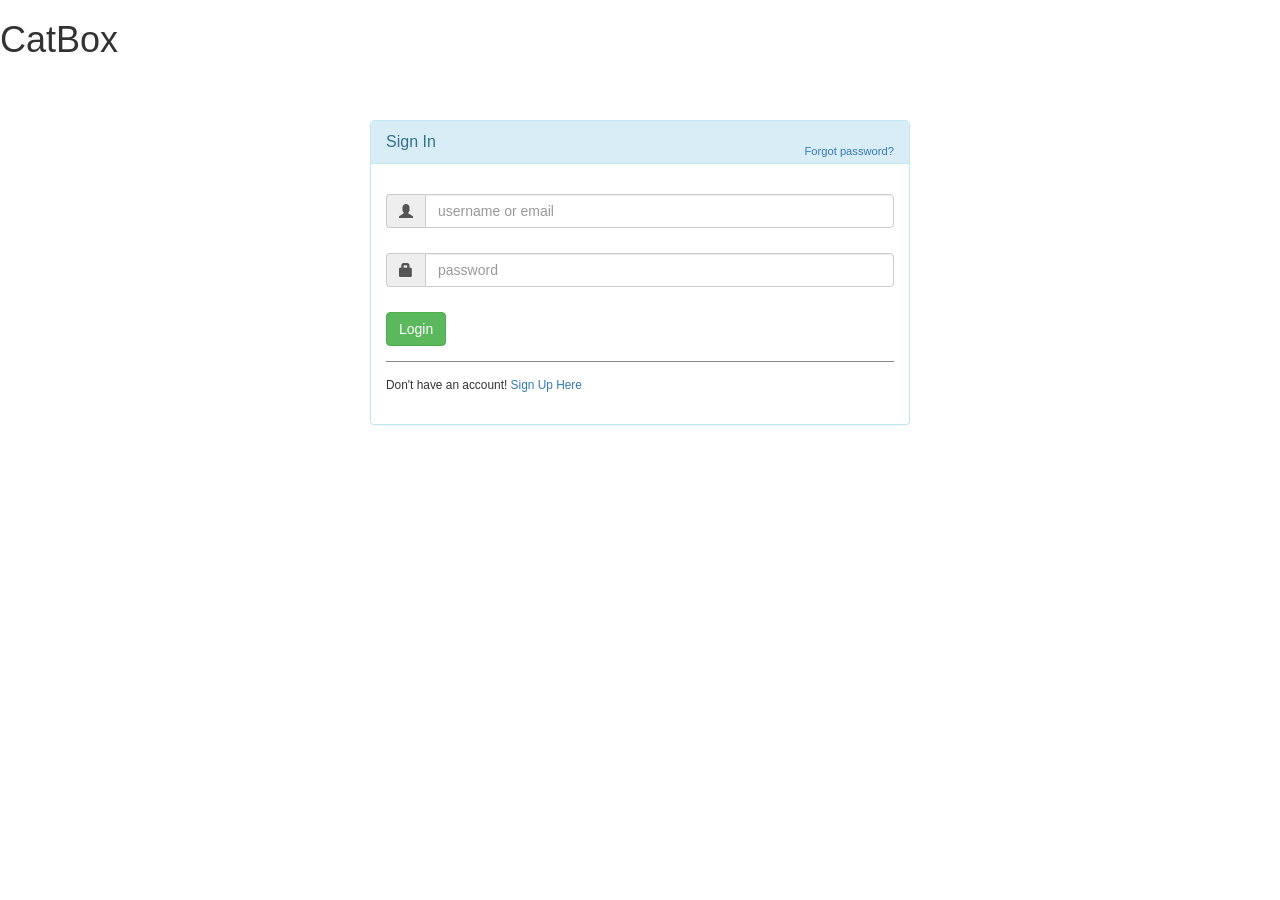
==== static/views/index.html @ f1192653 "Transfer code from another repo to this repo. Able to add a new customer to the database using a sto" ====
<!DOCTYPE html>
<html lang="en">

<head>
	<meta charset="UTF-8">
	<link rel="stylesheet" href="http://maxcdn.bootstrapcdn.com/bootstrap/3.3.6/css/bootstrap.min.css">
	<link rel="stylesheet" href="/css/main.css">
	<script src="https://ajax.googleapis.com/ajax/libs/jquery/1.12.2/jquery.min.js"></script>
	<script src="http://maxcdn.bootstrapcdn.com/bootstrap/3.3.6/js/bootstrap.min.js"></script>
	<title>Document</title>
</head>

<body>
	<h1 id="title">CatBox</h1>
	<div class="container">
		<div id="loginbox" style="margin-top:50px;" class="mainbox col-md-6 col-md-offset-3 col-sm-8 col-sm-offset-2">
			<div class="panel panel-info">
				<div class="panel-heading">
					<div class="panel-title">Sign In</div>
					<div style="float:right; font-size: 80%; position: relative; top:-10px"><a href="#">Forgot password?</a></div>
				</div>

				<div style="padding-top:30px" class="panel-body">

					<div style="display:none" id="login-alert" class="alert alert-danger col-sm-12"></div>

					<form id="loginform" class="form-horizontal" role="form">

						<div style="margin-bottom: 25px" class="input-group">
							<span class="input-group-addon"><i class="glyphicon glyphicon-user"></i></span>
							<input id="login-username" type="text" class="form-control" name="username" value="" placeholder="username or email">
						</div>

						<div style="margin-bottom: 25px" class="input-group">
							<span class="input-group-addon"><i class="glyphicon glyphicon-lock"></i></span>
							<input id="login-password" type="password" class="form-control" name="password" placeholder="password">
						</div>

						<div style="margin-top:10px" class="form-group">
							<!-- Button -->

							<div class="col-sm-12 controls">
								<a id="btn-login" href="#" class="btn btn-success">Login  </a>

							</div>
						</div>

						<div class="form-group">
							<div class="col-md-12 control">
								<div style="border-top: 1px solid#888; padding-top:15px; font-size:85%">
									Don't have an account!
									<a href="#" onClick="$('#loginbox').hide(); $('#signupbox').show()">
                                            Sign Up Here
                                        </a>
								</div>
							</div>
						</div>
					</form>
				</div>
			</div>
		</div>

		<div id="signupbox" style="display:none; margin-top:50px" class="mainbox col-md-6 col-md-offset-3 col-sm-8 col-sm-offset-2">
			<div class="panel panel-info">
				<div class="panel-heading">
					<div class="panel-title">Sign Up</div>
					<div style="float:right; font-size: 85%; position: relative; top:-10px"><a id="signinlink" href="#" onclick="$('#signupbox').hide(); $('#loginbox').show()">Sign In</a></div>
				</div>
				<div class="panel-body">
					<form id="signupform" class="form-horizontal" role="form" action="/submit" method="post">

						<div id="signupalert" style="display:none" class="alert alert-danger">
							<p>Error:</p>
							<span></span>
						</div>

						<div class="form-group">
							<label for="username" class="col-md-3 control-label">Username</label>
							<div class="col-md-9">
								<input type="text" class="form-control" name="username" placeholder="Username">
							</div>
						</div>

						<div class="form-group">
							<label for="firstname" class="col-md-3 control-label">First Name</label>
							<div class="col-md-9">
								<input type="text" class="form-control" name="firstName" placeholder="First Name">
							</div>
						</div>
						<div class="form-group">
							<label for="lastname" class="col-md-3 control-label">Last Name</label>
							<div class="col-md-9">
								<input type="text" class="form-control" name="lastName" placeholder="Last Name">
							</div>
						</div>

						<div class="form-group">
							<label for="email" class="col-md-3 control-label">Email</label>
							<div class="col-md-9">
								<input type="text" class="form-control" name="email" placeholder="Email Address">
							</div>
						</div>
						
						</div>

						<div class="form-group">
							<!-- Button -->
							<div class="col-md-offset-3 col-md-9">
								<button id="btn-signup" type="submit" class="btn btn-info"><i class="icon-hand-right"></i>Sign Up</button>
							</div>
						</div>
					</form>
				</div>
			</div>
		</div>
	</div>
</body>

</html>
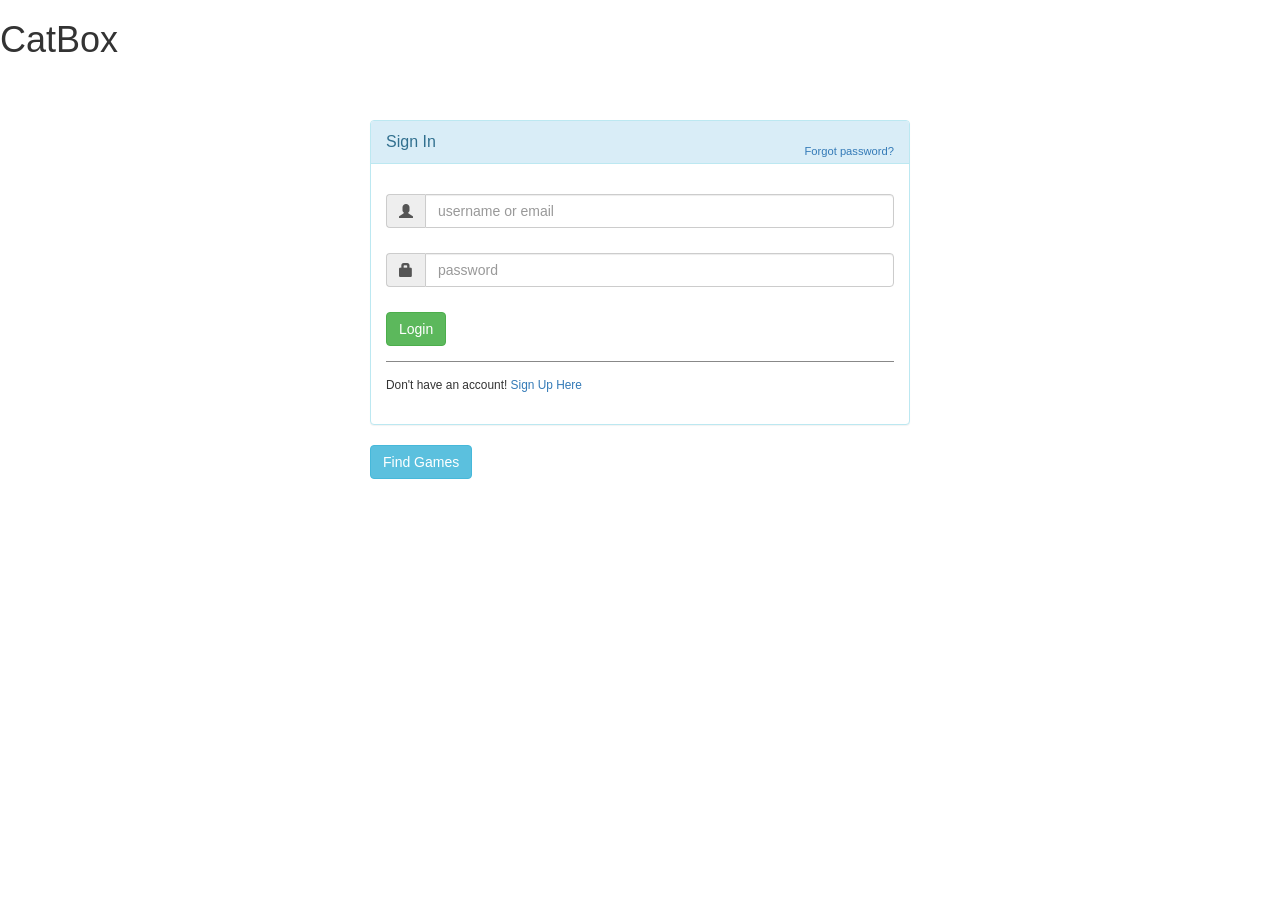
==== commit 06541e59: "Add insert/update/delete for games" ====
--- a/static/views/index.html
+++ b/static/views/index.html
@@ -100,8 +100,6 @@
 								<input type="text" class="form-control" name="email" placeholder="Email Address">
 							</div>
 						</div>
-						
-						</div>
 
 						<div class="form-group">
 							<!-- Button -->
@@ -114,6 +112,14 @@
 			</div>
 		</div>
 	</div>
+
+	<div class="container">
+		<div class="col-md-offset-3 col-md-9">
+			<form id="findGames" action="/games" method="GET">
+				<button id="btn-findGames" type="submit" class="btn btn-info"><i class="icon-hand-right"></i>Find Games</button>
+			</form>
+		</div>
+	</div>
 </body>
 
 </html>
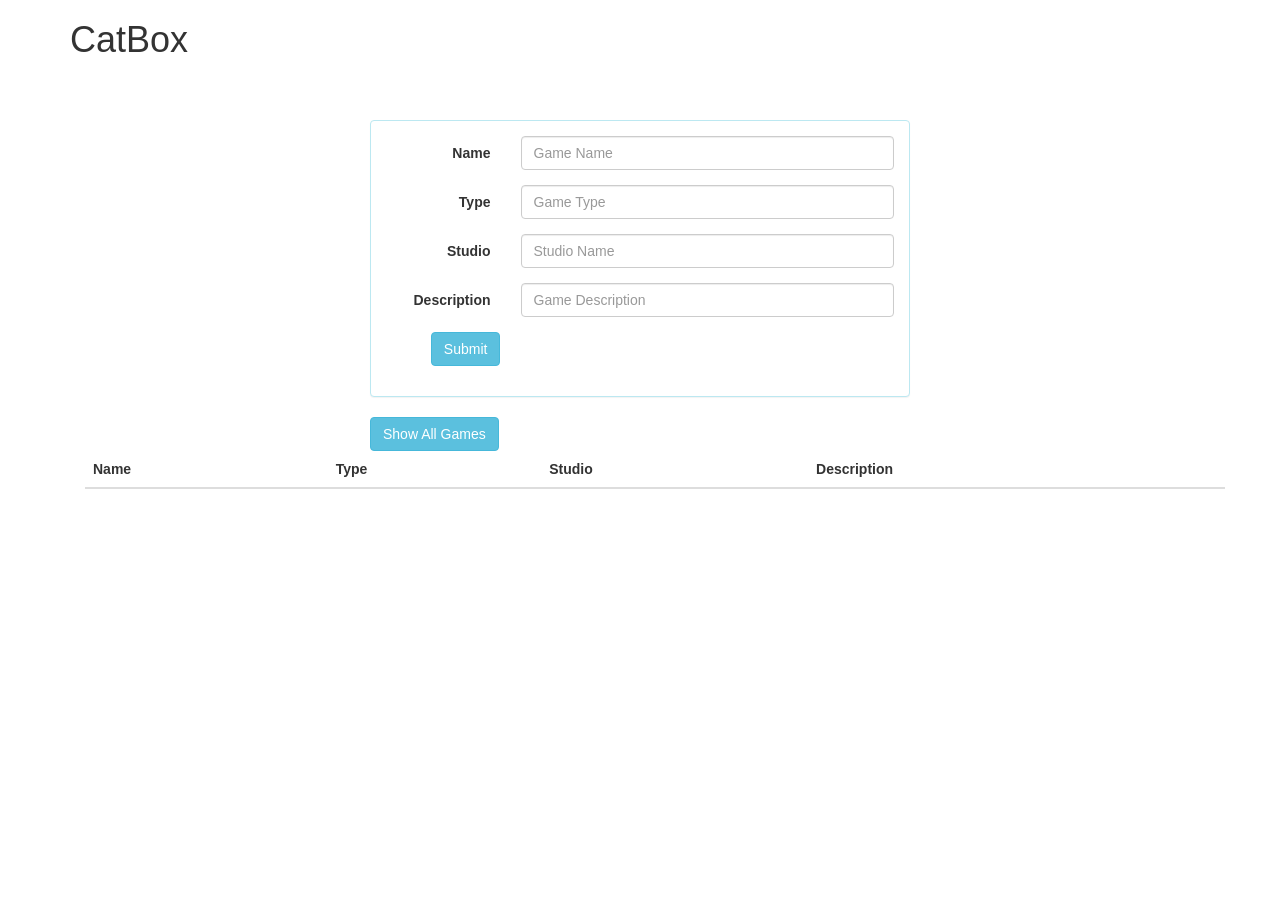
==== commit 8cd2da1a: "Changed code" ====
--- a/static/views/index.html
+++ b/static/views/index.html
@@ -4,122 +4,72 @@
 <head>
 	<meta charset="UTF-8">
 	<link rel="stylesheet" href="http://maxcdn.bootstrapcdn.com/bootstrap/3.3.6/css/bootstrap.min.css">
-	<link rel="stylesheet" href="/css/main.css">
-	<script src="https://ajax.googleapis.com/ajax/libs/jquery/1.12.2/jquery.min.js"></script>
-	<script src="http://maxcdn.bootstrapcdn.com/bootstrap/3.3.6/js/bootstrap.min.js"></script>
-	<title>Document</title>
+	<title>Games</title>
 </head>
 
-<body>
-	<h1 id="title">CatBox</h1>
-	<div class="container">
-		<div id="loginbox" style="margin-top:50px;" class="mainbox col-md-6 col-md-offset-3 col-sm-8 col-sm-offset-2">
-			<div class="panel panel-info">
-				<div class="panel-heading">
-					<div class="panel-title">Sign In</div>
-					<div style="float:right; font-size: 80%; position: relative; top:-10px"><a href="#">Forgot password?</a></div>
-				</div>
+<body class="container">
+	<h1>CatBox</h1>
 
-				<div style="padding-top:30px" class="panel-body">
+	<div id="gameForm" style="margin-top:50px" class="mainbox col-md-6 col-md-offset-3 col-sm-8 col-sm-offset-2">
+		<div class="panel panel-info">
+			<div class="panel-body">
+				<form id="form" class="form-horizontal" role="form" action="/create" method="post">
+					<div class="form-group">
+						<label for="gameName" class="col-md-3 control-label">Name</label>
+						<div class="col-md-9">
+							<input type="text" class="form-control" name="gameName" placeholder="Game Name">
+						</div>
+					</div>
 
-					<div style="display:none" id="login-alert" class="alert alert-danger col-sm-12"></div>
+					<div class="form-group">
+						<label for="gameType" class="col-md-3 control-label">Type</label>
+						<div class="col-md-9">
+							<input type="text" class="form-control" name="gameType" placeholder="Game Type">
+						</div>
+					</div>
+					<div class="form-group">
+						<label for="studioName" class="col-md-3 control-label">Studio</label>
+						<div class="col-md-9">
+							<input type="text" class="form-control" name="studioName" placeholder="Studio Name">
+						</div>
+					</div>
 
-					<form id="loginform" class="form-horizontal" role="form">
+					<div class="form-group">
+						<label for="gameDes" class="col-md-3 control-label">Description</label>
+						<div class="col-md-9">
+							<input type="text" class="form-control" name="gameDes" placeholder="Game Description">
+						</div>
+					</div>
 
-						<div style="margin-bottom: 25px" class="input-group">
-							<span class="input-group-addon"><i class="glyphicon glyphicon-user"></i></span>
-							<input id="login-username" type="text" class="form-control" name="username" value="" placeholder="username or email">
+					<div class="form-group">
+						<div class="col-md-offset-1 col-md-12">
+							<button id="btn-gamesSubmit" type="submit" class="btn btn-info"><i class="icon-hand-right"></i>Submit</button>
 						</div>
-
-						<div style="margin-bottom: 25px" class="input-group">
-							<span class="input-group-addon"><i class="glyphicon glyphicon-lock"></i></span>
-							<input id="login-password" type="password" class="form-control" name="password" placeholder="password">
-						</div>
-
-						<div style="margin-top:10px" class="form-group">
-							<!-- Button -->
-
-							<div class="col-sm-12 controls">
-								<a id="btn-login" href="#" class="btn btn-success">Login  </a>
-
-							</div>
-						</div>
-
-						<div class="form-group">
-							<div class="col-md-12 control">
-								<div style="border-top: 1px solid#888; padding-top:15px; font-size:85%">
-									Don't have an account!
-									<a href="#" onClick="$('#loginbox').hide(); $('#signupbox').show()">
-                                            Sign Up Here
-                                        </a>
-								</div>
-							</div>
-						</div>
-					</form>
-				</div>
+					</div>
+				</form>
 			</div>
 		</div>
-
-		<div id="signupbox" style="display:none; margin-top:50px" class="mainbox col-md-6 col-md-offset-3 col-sm-8 col-sm-offset-2">
-			<div class="panel panel-info">
-				<div class="panel-heading">
-					<div class="panel-title">Sign Up</div>
-					<div style="float:right; font-size: 85%; position: relative; top:-10px"><a id="signinlink" href="#" onclick="$('#signupbox').hide(); $('#loginbox').show()">Sign In</a></div>
-				</div>
-				<div class="panel-body">
-					<form id="signupform" class="form-horizontal" role="form" action="/submit" method="post">
-
-						<div id="signupalert" style="display:none" class="alert alert-danger">
-							<p>Error:</p>
-							<span></span>
-						</div>
-
-						<div class="form-group">
-							<label for="username" class="col-md-3 control-label">Username</label>
-							<div class="col-md-9">
-								<input type="text" class="form-control" name="username" placeholder="Username">
-							</div>
-						</div>
-
-						<div class="form-group">
-							<label for="firstname" class="col-md-3 control-label">First Name</label>
-							<div class="col-md-9">
-								<input type="text" class="form-control" name="firstName" placeholder="First Name">
-							</div>
-						</div>
-						<div class="form-group">
-							<label for="lastname" class="col-md-3 control-label">Last Name</label>
-							<div class="col-md-9">
-								<input type="text" class="form-control" name="lastName" placeholder="Last Name">
-							</div>
-						</div>
-
-						<div class="form-group">
-							<label for="email" class="col-md-3 control-label">Email</label>
-							<div class="col-md-9">
-								<input type="text" class="form-control" name="email" placeholder="Email Address">
-							</div>
-						</div>
-
-						<div class="form-group">
-							<!-- Button -->
-							<div class="col-md-offset-3 col-md-9">
-								<button id="btn-signup" type="submit" class="btn btn-info"><i class="icon-hand-right"></i>Sign Up</button>
-							</div>
-						</div>
-					</form>
-				</div>
-			</div>
-		</div>
+		<button id="btn-showAllGames" type="submit" class="btn btn-info"><i class="icon-hand-right"></i>Show All Games</button>
 	</div>
 
 	<div class="container">
-		<div class="col-md-offset-3 col-md-9">
-			<form id="findGames" action="/games" method="GET">
-				<button id="btn-findGames" type="submit" class="btn btn-info"><i class="icon-hand-right"></i>Find Games</button>
-			</form>
-		</div>
+		<table class="table table-striped">
+			<thead>
+				<tr>
+					<th>Name</th>
+					<th>Type</th>
+					<th>Studio</th>
+					<th>Description</th>
+				</tr>
+			</thead>
+			<tbody id="resultsTable">
+			</tbody>
+		</table>
 	</div>
+
+	<script src="https://ajax.googleapis.com/ajax/libs/jquery/1.12.2/jquery.min.js"></script>
+	<script src="http://maxcdn.bootstrapcdn.com/bootstrap/3.3.6/js/bootstrap.min.js"></script>
+	<script src="/js/games.js"></script>
 </body>
 
 </html>
